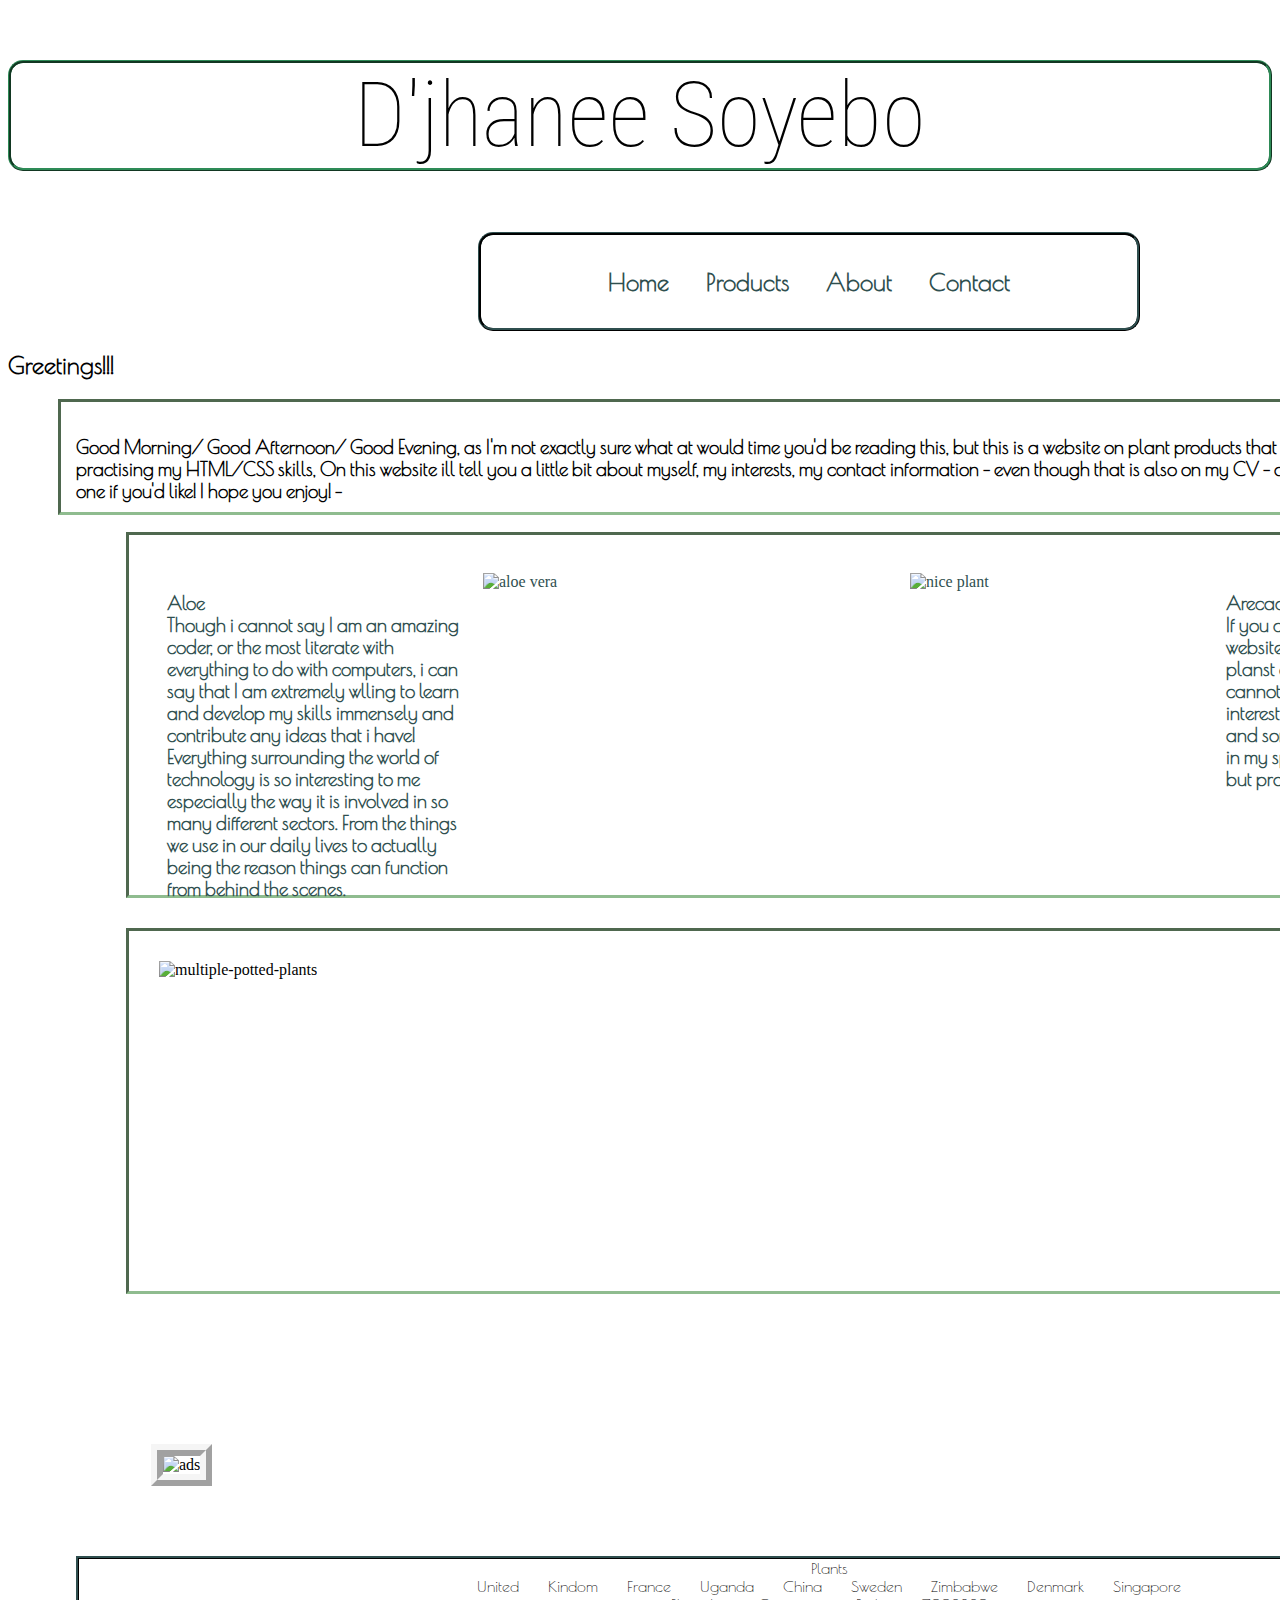
==== index.html @ b1347c1d "Add files via upload" ====
<!DOCTYPE html>
<html>
<head>
<link rel="preconnect" href="https://fonts.googleapis.com">
<link rel="preconnect" href="https://fonts.gstatic.com" crossorigin>
<link href="https://fonts.googleapis.com/css2?family=Roboto+Condensed:ital,wght@0,100..900;1,100..900&display=swap" rel="stylesheet">
<link rel="preconnect" href="https://fonts.googleapis.com">
<link rel="preconnect" href="https://fonts.gstatic.com" crossorigin>
<link href="https://fonts.googleapis.com/css2?family=Poiret+One&display=swap" rel="stylesheet">
  <title> D'Jhanee Soyebo - Home</title>
  <style>

    
}

p{
  font-family: "Poiret One", sans-serif;
  font-weight: 600;
  font-style: normal;
}
h3{
    font-family: "Poiret One", sans-serif;
    font-weight: 600;
}
h2{
    font-family: "Poiret One", sans-serif;
    font-weight: 600;
}
span {
  display: block;
}


ul {
  list-style-type: none;
  margin: 0;
  padding: 0;
  overflow:hidden;
  text-align: center;
  
} 
li {
  display: inline;
  text-align: center;
  
}
li a{
    display:inline-block;
    color:darkslategray;
    text-align:center;
    padding:10px 16px;
    text-decoration:none;
}
li a:hover{
    background-color: darkseagreen;
}

body{
   background-image:url("https://mcdn.wallpapersafari.com/medium/5/87/EZJ0Gm.jpg")}
h1{
   border-color:SeaGreen;
   border-style:ridge;
   border-radius: 15px;
   text-align: center;
   font-family: roboto condensed;sans-serif;
   font-weight: lighter;
    font-size:90px;}

   

   .container{
              width: 1375px;
              height:300px;
              border-color: darkseagreen;
              border-style: inset;
              padding: 30px;
              margin-top:30px;
              margin-right:100px;
              margin-left:50px;}

  .container2{
    width: 1375px;
    length:1000px;
    color: darkslategray;
    padding:5px;
    border-color: darkslategray;
    border-style: ridge;
} 
.pic1{
    width: 300px;
    height:300px;
    color: darkslategray;
    padding:8px;
    
    float: right;
}  
.pic2{
    width: 300px;
    height:300px;
    color: darkslategray;
    padding:8px;
    
    float: left;
}      
   
.bio{         
    width: 1528px;
    height:80px;
    border-color: darkseagreen;
    border-style: inset;
    padding: 15px;
    margin-top:20px;
    margin-right:100px;
    margin-left:50px;}
     

.navbar{
     width: 650px;
    length:30px;
    color: darkslategray;
    text-align: center;
    font-family: "Poiret One", sans-serif;
    margin-left: 470px;
    padding:3px;
    border-color: darkslategray;
    border-style: ridge;
    border-radius: 15px;

           }

    .ads{
    float: center;
    margin-right: 16px;
    width: 1350px;
    height: 150px;
    margin-top: 150px;
    margin-left: 75px;
    border-block-color: whitesmoke;
    border-style: ridge;
    border-color: whitesmoke;
    border-width:12px;
}
   .footer{
    width:1500px;
    height:65px;
    length:50px;
    margin-top: 70px;
    border-color: darkslategray;
    border-style: ridge;
    text-align: center;
    word-spacing: 25px;
    font-family: "Poiret One", sans-serif;
    
   }
   
  </style>
</head>




<body>



   <div class="header">
   <h1> D'jhanee Soyebo</h1> 
   </div>

<ul class=navbar><h2>
  
  <li><a href="file:///C:/Users/Zippo/OneDrive%20-%20The%20Compton%20School/website/website/indexx.html">Home</a></li>
  <li><a href="file:///C:/Users/Zippo/OneDrive%20-%20The%20Compton%20School/website/website/products.html">Products</a></li>
  <li><a href="file:///C:/Users/Zippo/OneDrive%20-%20The%20Compton%20School/website/website/about.html">About</a></li>
  <li><a href="file:///C:/Users/Zippo/OneDrive%20-%20The%20Compton%20School/website/website/contact.html">Contact</a></li>

</h2></ul>



  
<p><h2>Greetings!!!</h2></p>

<div class=bio><h3>Good Morning/ Good Afternoon/ Good Evening, as I'm not exactly sure what at would time you'd be reading this, but this is a website on plant products that i decided to make in my spare time whilst practising my HTML/CSS skills, On this website ill tell you a little bit about myself, my interests, my contact information - even though that is also on my CV - and alot of plants, you could even buy one if you'd like! I hope you enjoy! - </h3>



 <div class=container>

  <div class=pic1><h3><span>Arecaceae</span><span>If you couldnt already tell by the website, i do have a keen interest for planst and the colour green, though i cannot exactly tell you why, its a interest that I have picked up recently, and something that i enjoy tending to in my spare time, i'mnot amazing at it, but practice makes perfect!  …</span></h3></div>
 
  <a href = "file:///C:/Users/Zippo/OneDrive%20-%20The%20Compton%20School/website/website/products.html">
  <img src="https://images.hdqwalls.com/wallpapers/small-plants-in-white-pots-im.jpg" alt="nice plant"class=pic1  width=300 ></a>

 

  <div class=pic2><h3><span>Aloe</span><span> Though i cannot say I am an amazing coder, or the most literate with everything to do with computers, i can say that I am extremely wlling to learn and develop my skills immensely and contribute any ideas that i have! Everything surrounding the world of technology is so interesting to me especially the way it is involved in so many different sectors. From the things we use in our daily lives to actually being the reason things can function from behind the scenes.</span></h3></div>
  <a href= "file:///C:/Users/Zippo/OneDrive%20-%20The%20Compton%20School/website/website/products.html">
  <img src="https://i.pinimg.com/originals/03/de/4f/03de4fea61dce35c467b6b1fe5b5aca2.png" alt= "aloe vera"class=pic2 width=300 ></a>

</div>
<div class=container>
    <img src="https://png.pngtree.com/background/20230526/original/pngtree-multiple-pots-and-plants-in-white-picture-image_2741458.jpg"alt= multiple-potted-plants  width=1350 height=320></div>



<div class=container,ads>
  <img src="https://th.bing.com/th/id/R.30694799ff8fa741356c58a559984fbf?rik=C%2fGFLEgZ60Sppw&riu=http%3a%2f%2fwww.derrsign.com%2fwp-content%2fuploads%2f2019%2f11%2fad.plants.jpg&ehk=90ItXDM1ZYshED9pxLQMozXZDlXBqDVF2%2bdTEXy8nNs%3d&risl=&pid=ImgRaw&r=0" alt="ads" width=400px height=10px style="margin-right: 16;" class=ads>
</div>


    <p class=footer><span>Plants</span><span>United Kindom France Uganda   China Sweden Zimbabwe Denmark Singapore</span><span>Plants.Inc Corporate Rights 7223839</span></p>


</body>
</html>
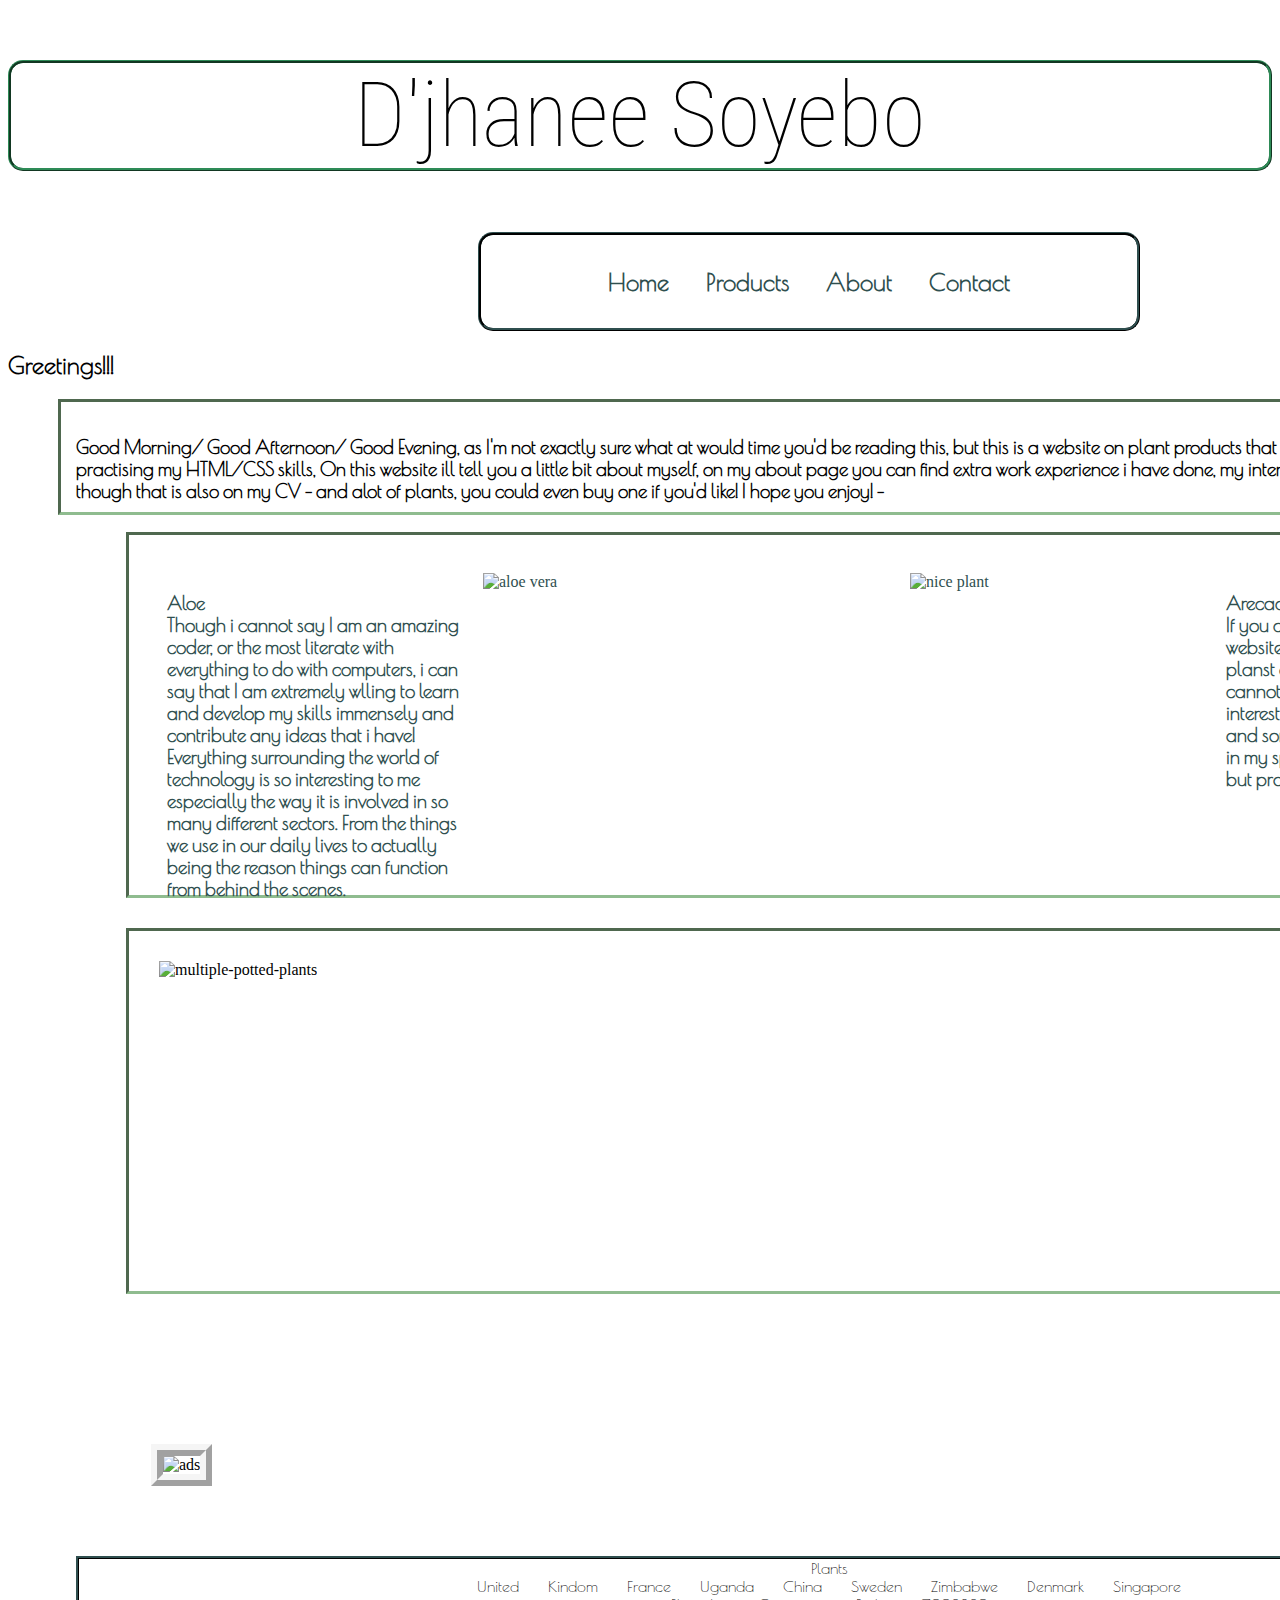
==== commit 3a83efce: "Update index.html" ====
--- a/index.html
+++ b/index.html
@@ -169,10 +169,10 @@
 
 <ul class=navbar><h2>
   
-  <li><a href="file:///C:/Users/Zippo/OneDrive%20-%20The%20Compton%20School/website/website/indexx.html">Home</a></li>
-  <li><a href="file:///C:/Users/Zippo/OneDrive%20-%20The%20Compton%20School/website/website/products.html">Products</a></li>
-  <li><a href="file:///C:/Users/Zippo/OneDrive%20-%20The%20Compton%20School/website/website/about.html">About</a></li>
-  <li><a href="file:///C:/Users/Zippo/OneDrive%20-%20The%20Compton%20School/website/website/contact.html">Contact</a></li>
+  <li><a href="index.html">Home</a></li>
+  <li><a href="products.html">Products</a></li>
+  <li><a href="about.html">About</a></li>
+  <li><a href="contact.html">Contact</a></li>
 
 </h2></ul>
 
@@ -181,7 +181,7 @@
   
 <p><h2>Greetings!!!</h2></p>
 
-<div class=bio><h3>Good Morning/ Good Afternoon/ Good Evening, as I'm not exactly sure what at would time you'd be reading this, but this is a website on plant products that i decided to make in my spare time whilst practising my HTML/CSS skills, On this website ill tell you a little bit about myself, my interests, my contact information - even though that is also on my CV - and alot of plants, you could even buy one if you'd like! I hope you enjoy! - </h3>
+<div class=bio><h3>Good Morning/ Good Afternoon/ Good Evening, as I'm not exactly sure what at would time you'd be reading this, but this is a website on plant products that i decided to make in my spare time whilst practising my HTML/CSS skills, On this website ill tell you a little bit about myself, on my about page you can find extra work experience i have done, my interests, my contact information - even though that is also on my CV - and alot of plants, you could even buy one if you'd like! I hope you enjoy! - </h3>
 
 
 
@@ -213,4 +213,4 @@
 
 
 </body>
-</html>+</html>
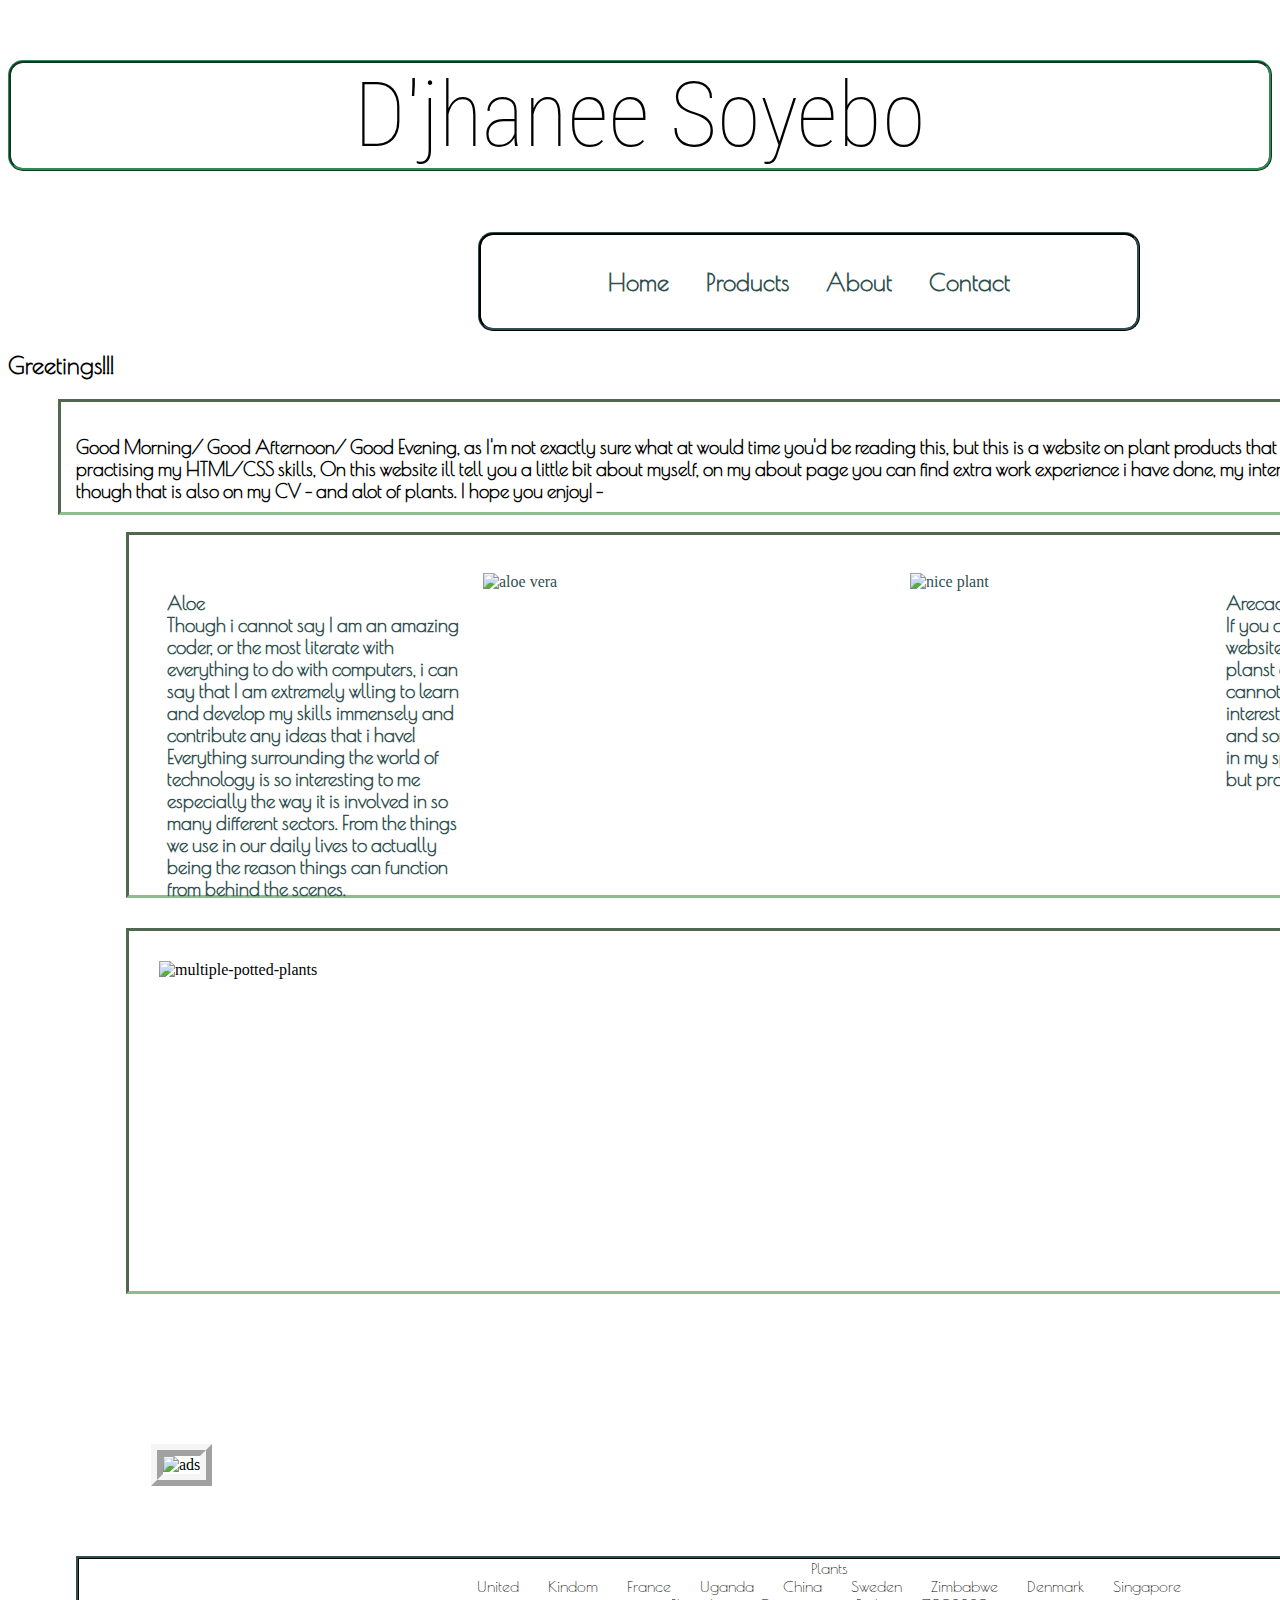
==== commit c0bc5c5a: "Update index.html" ====
--- a/index.html
+++ b/index.html
@@ -181,7 +181,7 @@
   
 <p><h2>Greetings!!!</h2></p>
 
-<div class=bio><h3>Good Morning/ Good Afternoon/ Good Evening, as I'm not exactly sure what at would time you'd be reading this, but this is a website on plant products that i decided to make in my spare time whilst practising my HTML/CSS skills, On this website ill tell you a little bit about myself, on my about page you can find extra work experience i have done, my interests, my contact information - even though that is also on my CV - and alot of plants, you could even buy one if you'd like! I hope you enjoy! - </h3>
+<div class=bio><h3>Good Morning/ Good Afternoon/ Good Evening, as I'm not exactly sure what at would time you'd be reading this, but this is a website on plant products that i decided to make in my spare time whilst practising my HTML/CSS skills, On this website ill tell you a little bit about myself, on my about page you can find extra work experience i have done, my interests, my contact information - even though that is also on my CV - and alot of plants. I hope you enjoy! - </h3>
 
 
 
